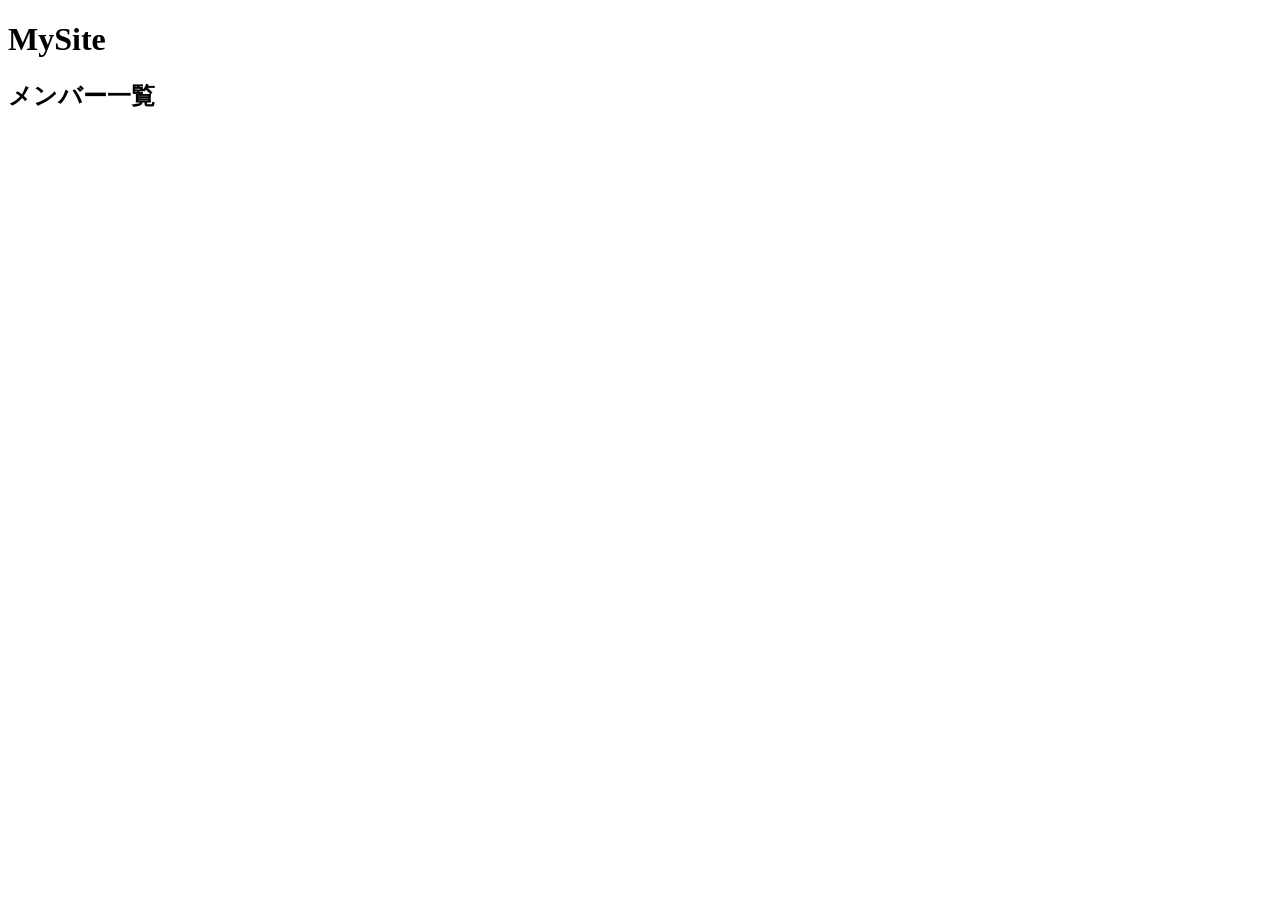
==== index.html @ 71fd82c2 "indexのメンバー一覧開発開始" ====
<!doctype html>
<html lang="ja">
	<head>
		<meta charset="UTF-8" />
		<meta name="viewport" content="width=device-width, initial-scale=1.0" />
		<link rel="stylesheet" href="css/style.css" />
		<title>Document</title>
	</head>
	<body>
		<h1>MySite</h1>
		<h2>メンバー一覧</h2>
		<script src="js.script.js"></script>
	</body>
</html>
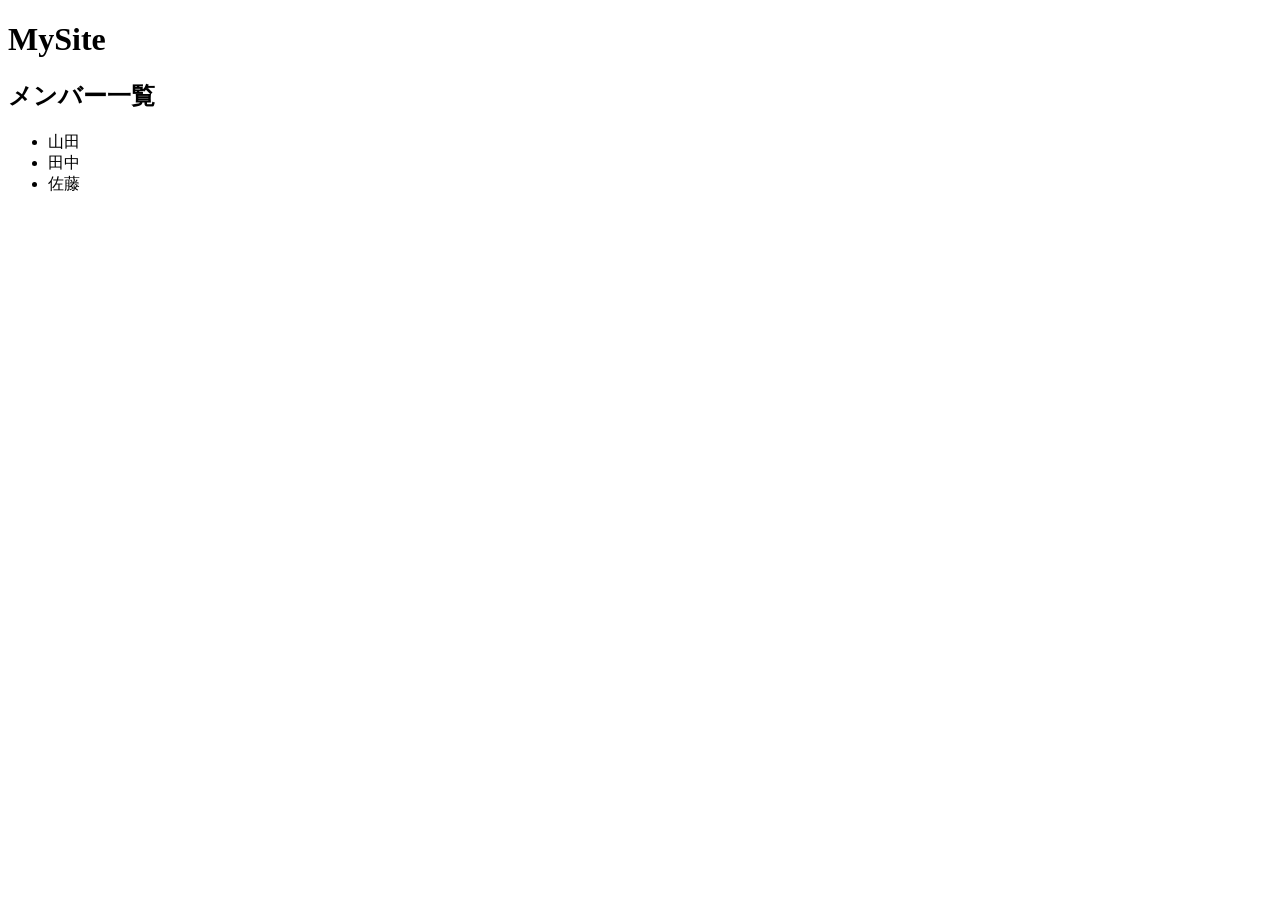
==== commit 5041429c: "ダミーメンバー表示作成" ====
--- a/index.html
+++ b/index.html
@@ -9,6 +9,11 @@
 	<body>
 		<h1>MySite</h1>
 		<h2>メンバー一覧</h2>
-		<script src="js.script.js"></script>
+		<ul>
+			<li>山田</li>
+			<li>田中</li>
+			<li>佐藤</li>
+		</ul>
 	</body>
+	<script src="js.script.js"></script>
 </html>
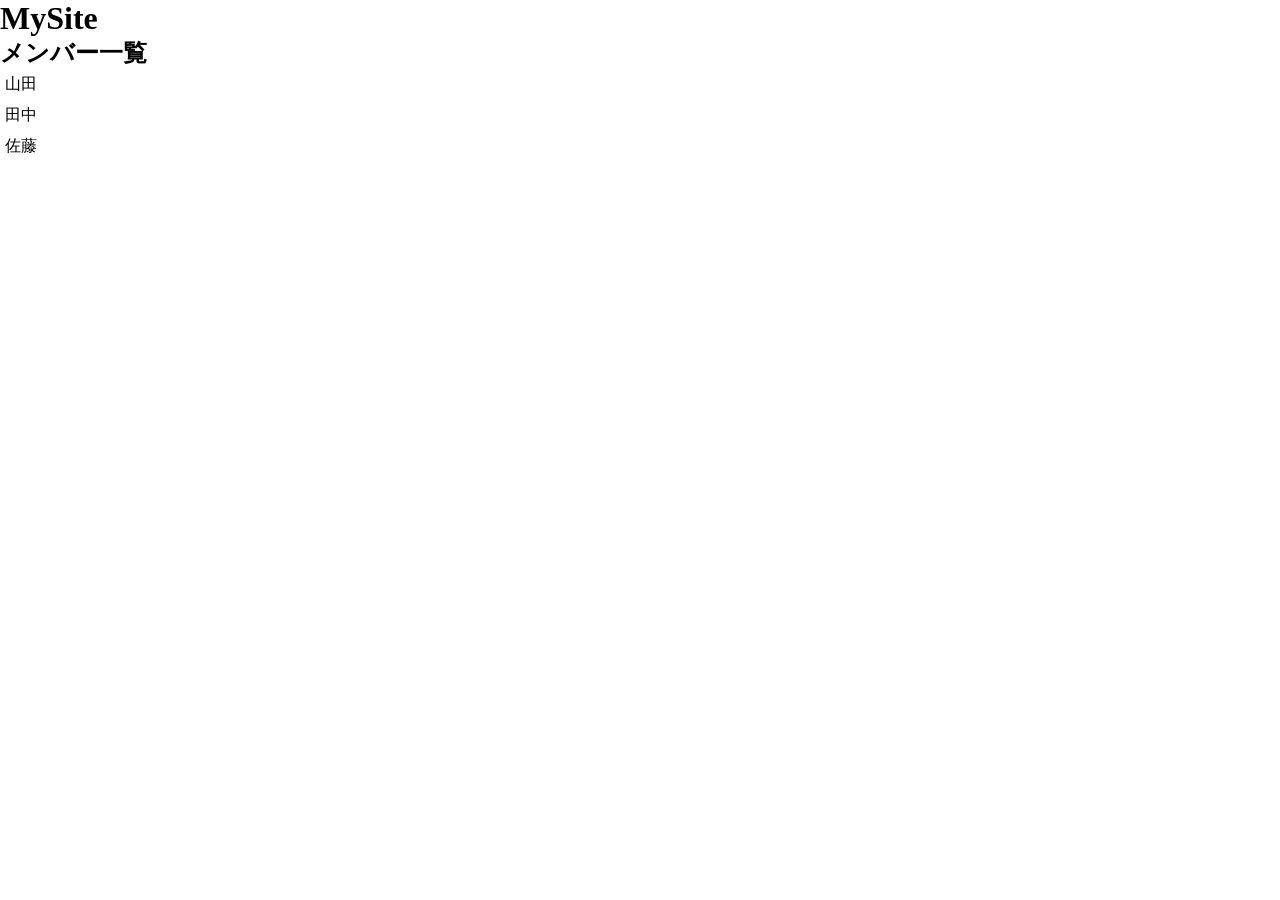
==== commit 790cb8ff: "test" ====
--- a/index.html
+++ b/index.html
@@ -9,11 +9,13 @@
 	<body>
 		<h1>MySite</h1>
 		<h2>メンバー一覧</h2>
+
 		<ul>
 			<li>山田</li>
 			<li>田中</li>
 			<li>佐藤</li>
 		</ul>
+
+		<script src="js.script.js"></script>
 	</body>
-	<script src="js.script.js"></script>
 </html>
--- a/css/style.css
+++ b/css/style.css
@@ -0,0 +1,12 @@
+@charset "utf-8";
+
+* {
+	margin: 0;
+	padding: 0;
+	list-style: none;
+	text-decoration: none;
+}
+
+ul li {
+	padding: 5px;
+}
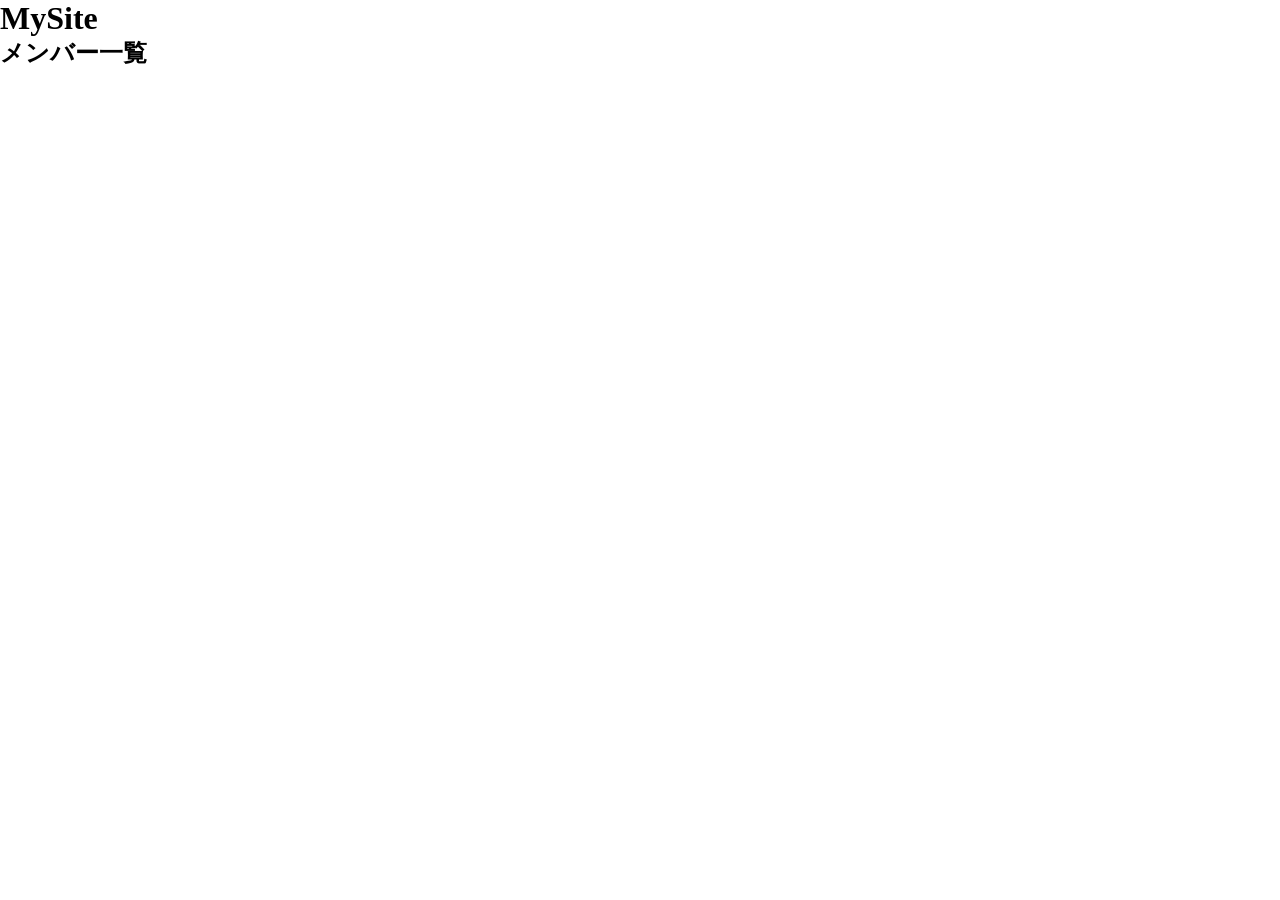
==== commit 2780be9d: "Merge branch 'feature/member' into develop # Conflicts: #	index.html" ====
--- a/index.html
+++ b/index.html
@@ -9,13 +9,6 @@
 	<body>
 		<h1>MySite</h1>
 		<h2>メンバー一覧</h2>
-
-		<ul>
-			<li>山田</li>
-			<li>田中</li>
-			<li>佐藤</li>
-		</ul>
-
 		<script src="js.script.js"></script>
 	</body>
 </html>
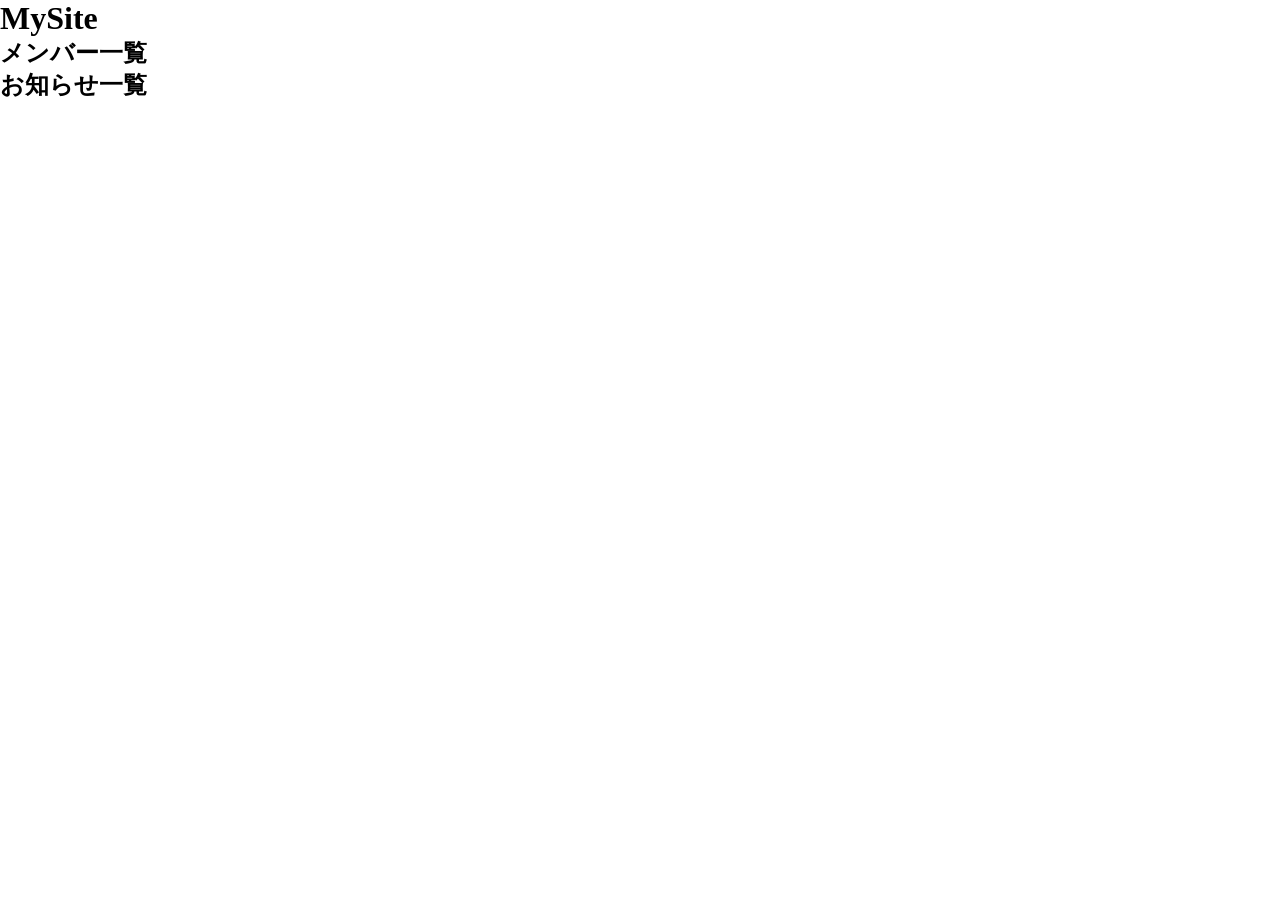
==== commit ce16f048: "お知らせ" ====
--- a/index.html
+++ b/index.html
@@ -9,6 +9,7 @@
 	<body>
 		<h1>MySite</h1>
 		<h2>メンバー一覧</h2>
+		<h2>お知らせ一覧</h2>
 		<script src="js.script.js"></script>
 	</body>
 </html>
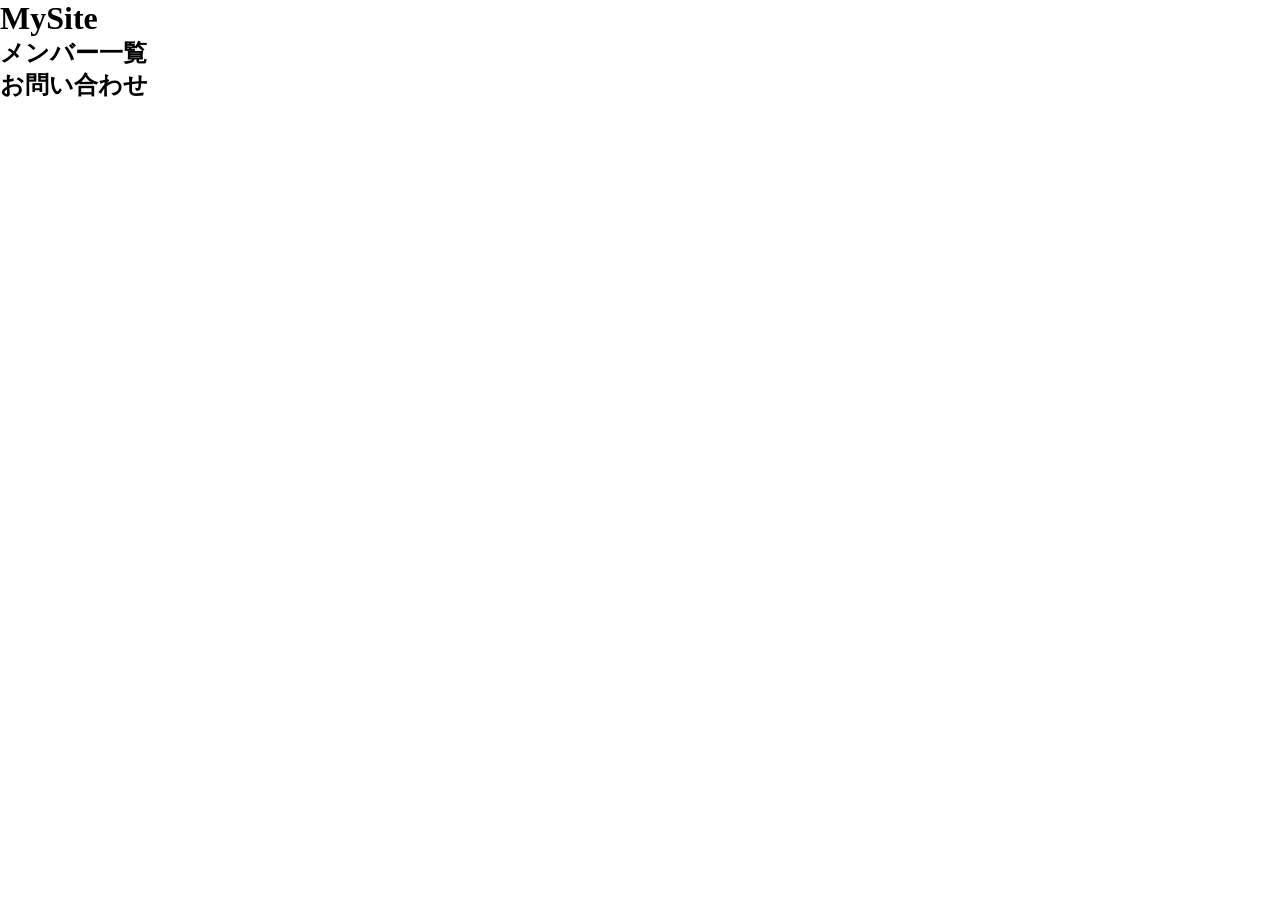
==== commit 0108a91c: "お問い合わせ" ====
--- a/index.html
+++ b/index.html
@@ -9,7 +9,7 @@
 	<body>
 		<h1>MySite</h1>
 		<h2>メンバー一覧</h2>
-		<h2>お知らせ一覧</h2>
+		<h2>お問い合わせ</h2>
 		<script src="js.script.js"></script>
 	</body>
 </html>
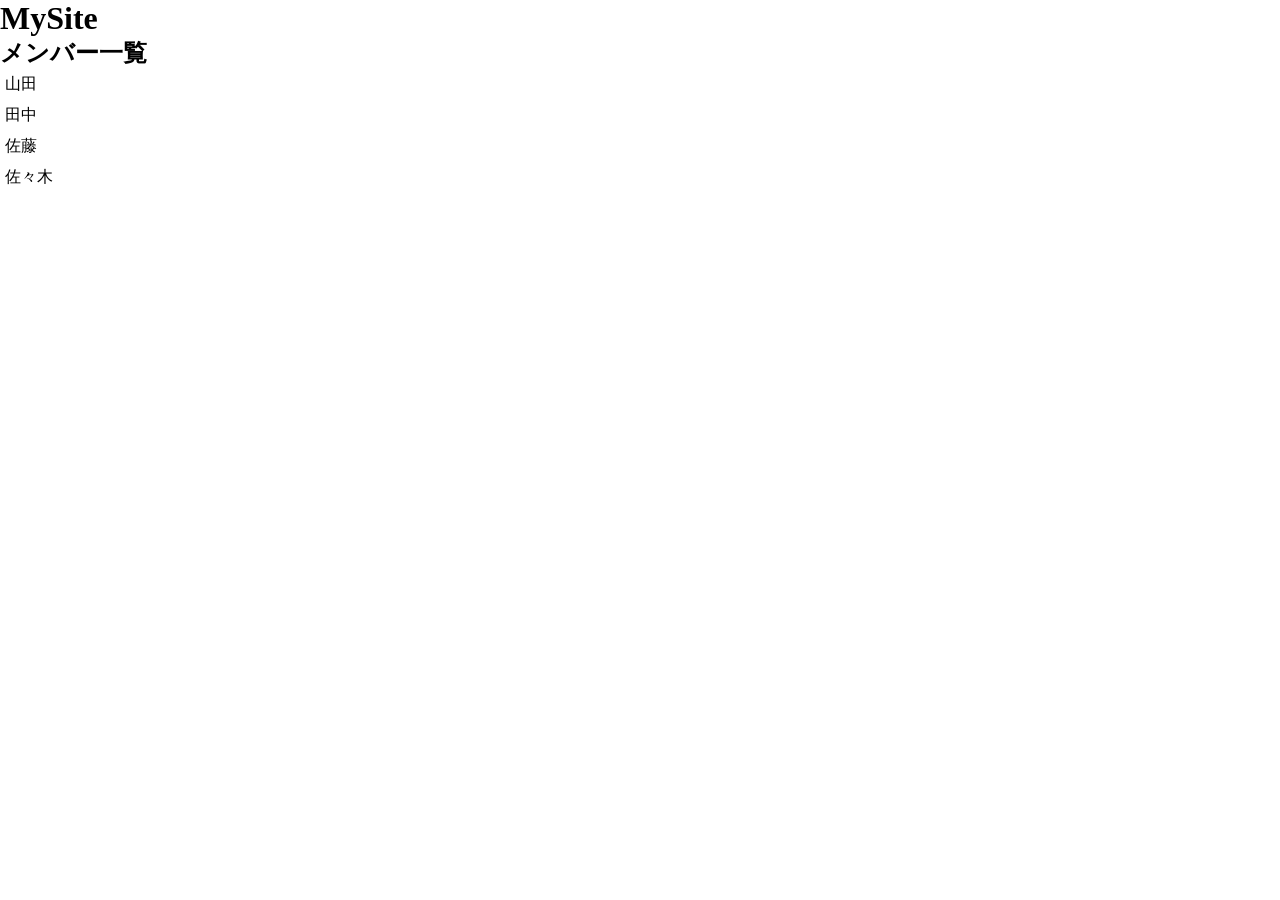
==== commit c1afb5ac: "メンバー追加" ====
--- a/index.html
+++ b/index.html
@@ -9,7 +9,12 @@
 	<body>
 		<h1>MySite</h1>
 		<h2>メンバー一覧</h2>
-		<h2>お問い合わせ</h2>
-		<script src="js.script.js"></script>
+		<ul>
+			<li>山田</li>
+			<li>田中</li>
+			<li>佐藤</li>
+			<li>佐々木</li>
+		</ul>
 	</body>
+	<script src="js.script.js"></script>
 </html>
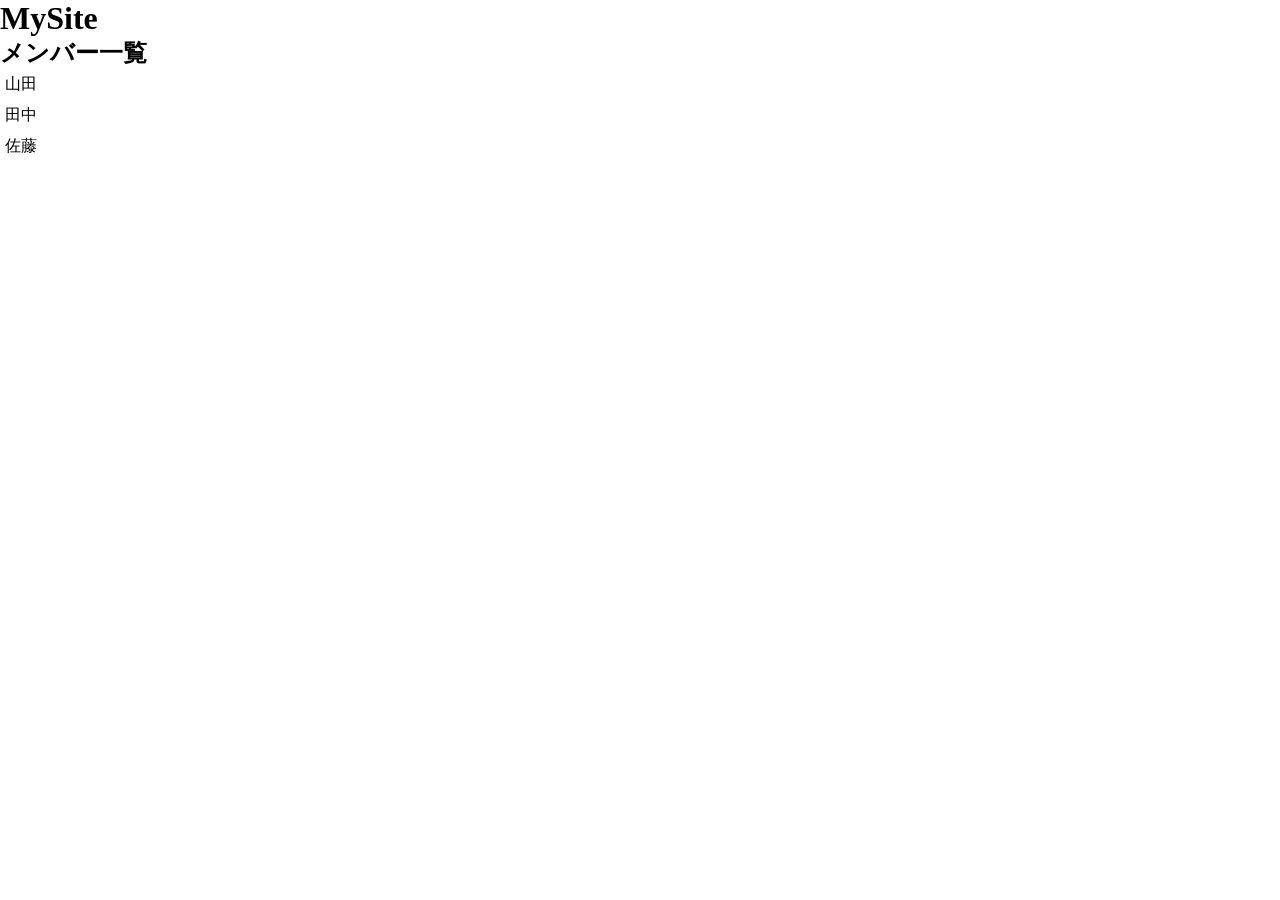
==== commit 5ec62397: "Merge branch 'feature/member' into develop # Conflicts: #	index.html" ====
--- a/index.html
+++ b/index.html
@@ -13,8 +13,6 @@
 			<li>山田</li>
 			<li>田中</li>
 			<li>佐藤</li>
-			<li>佐々木</li>
 		</ul>
 	</body>
-	<script src="js.script.js"></script>
 </html>
